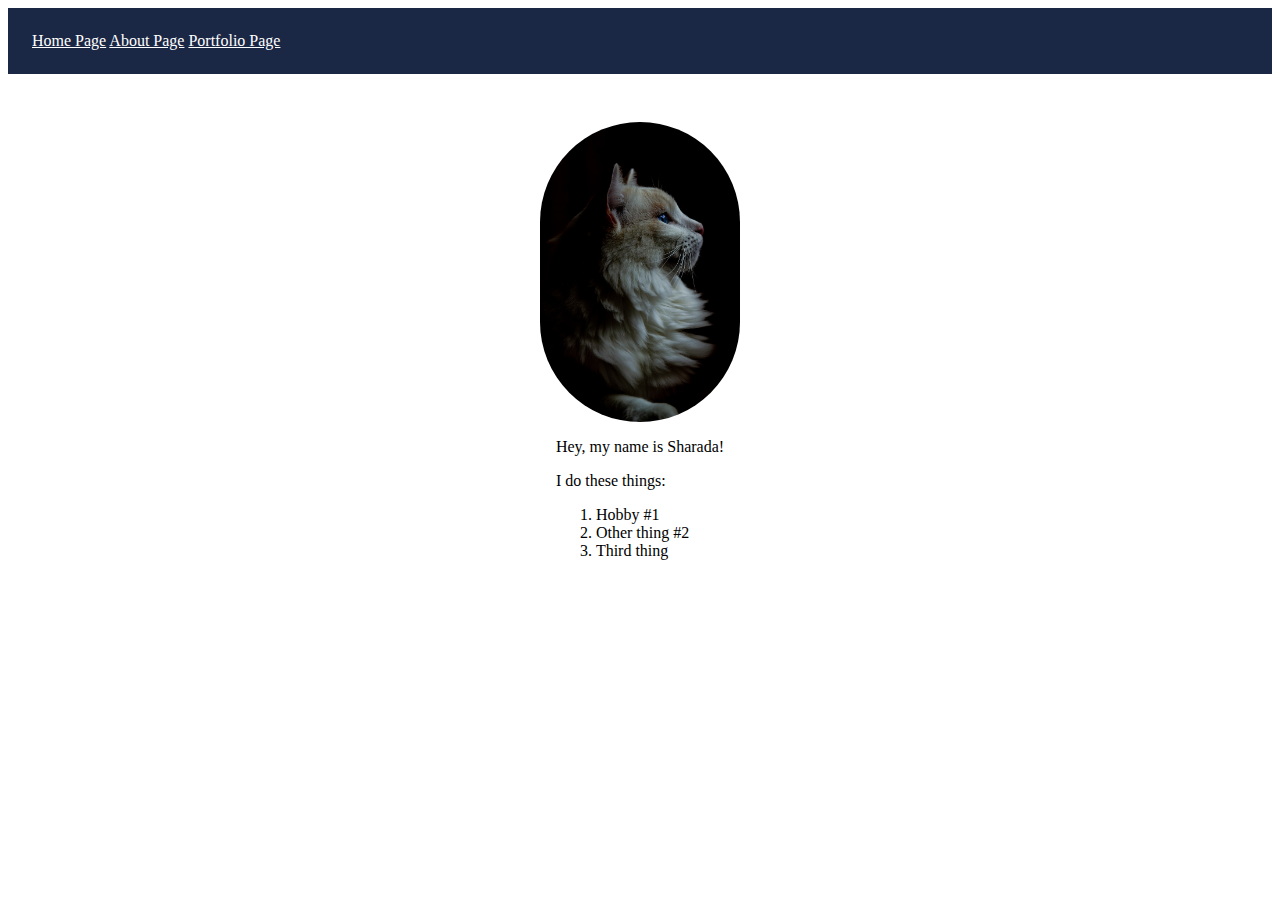
==== about.html @ c2620668 "this is my workshop 09" ====
<!DOCTYPE html>
<html lang="en">
  <head>
    <meta charset="UTF-8" />
    <meta http-equiv="X-UA-Compatible" content="IE=edge" />
    <meta name="viewport" content="width=device-width, initial-scale=1.0" />
    <title>Sharada About Page</title>
    <link rel="stylesheet" href="./assets/style.css" />
    <script src="./assets/javascript.js"></script>
  </head>
  <body>
    <nav>
      <a href="./index.html" target="_blank">Home Page</a>
      <a href="./about.html" target="_blank">About Page</a>
      <a href="./portfolio.html" target="_blank">Portfolio Page</a>
    </nav>
    <section class="centered-page">
      <img src="./assets/pic.jpg" />
      <div>
        <p>Hey, my name is Sharada!</p>
        <p>I do these things:</p>
        <ol>
          <li>Hobby #1</li>
          <li>Other thing #2</li>
          <li>Third thing</li>
        </ol>
      </div>
    </section>
  </body>
</html>
---- assets/style.css ----
.centered-text {
  text-align: center;
}

nav {
  background: #1b2845;
  padding: 24px;
}

nav a {
  color: white;
}

img {
  border-radius: 175px;
  width: 200px;
}

.centered-page {
  display: flex;
  flex-direction: column;
  align-items: center;
  padding: 48px;
}

.portfolio-page {
  display: flex;
  justify-content: center;
  align-items: end;
}
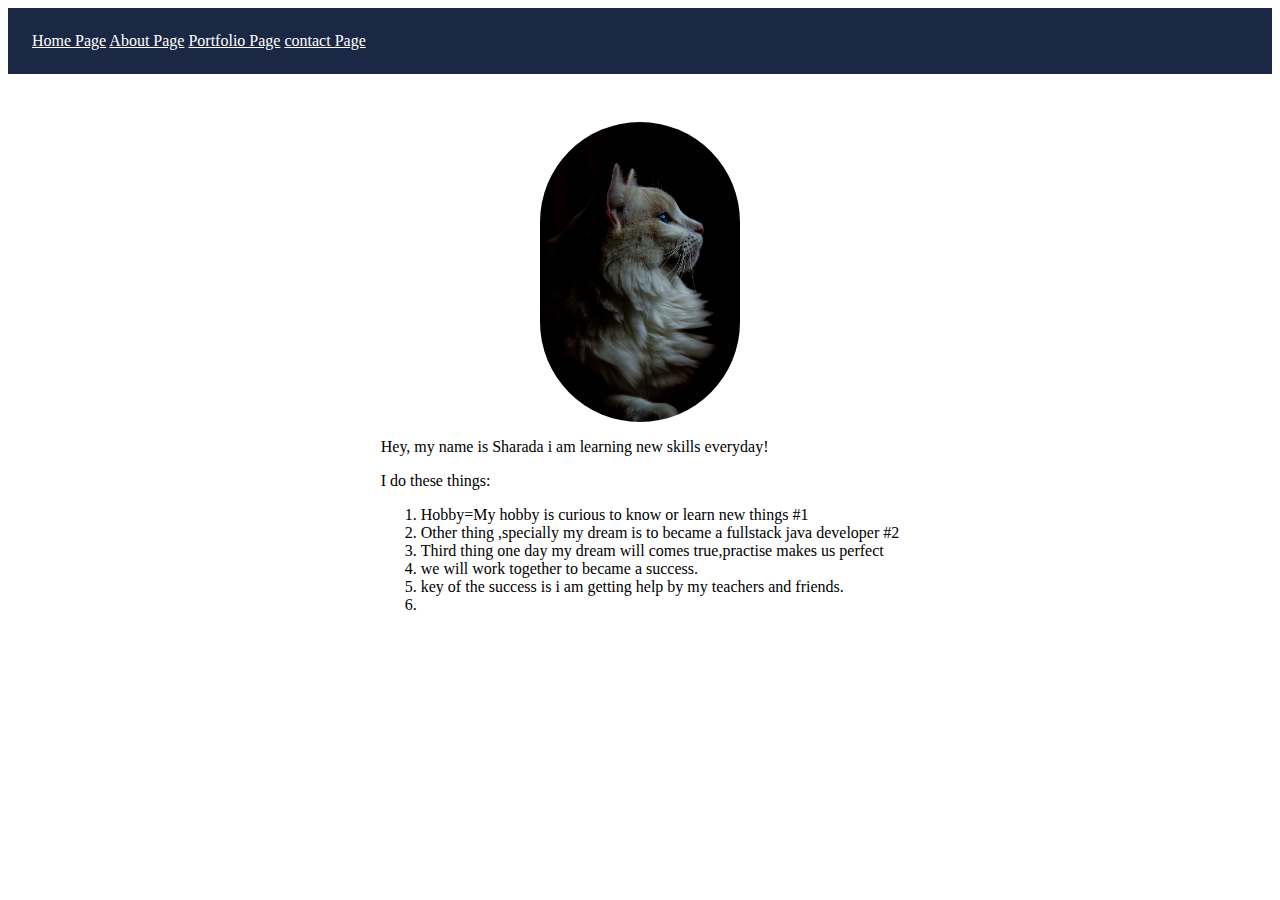
==== commit 9cc5f3a7: "contact html" ====
--- a/about.html
+++ b/about.html
@@ -1,30 +1,41 @@
 <!DOCTYPE html>
 <html lang="en">
-  <head>
-    <meta charset="UTF-8" />
-    <meta http-equiv="X-UA-Compatible" content="IE=edge" />
-    <meta name="viewport" content="width=device-width, initial-scale=1.0" />
-    <title>Sharada About Page</title>
-    <link rel="stylesheet" href="./assets/style.css" />
-    <script src="./assets/javascript.js"></script>
-  </head>
-  <body>
-    <nav>
-      <a href="./index.html" target="_blank">Home Page</a>
-      <a href="./about.html" target="_blank">About Page</a>
-      <a href="./portfolio.html" target="_blank">Portfolio Page</a>
-    </nav>
-    <section class="centered-page">
-      <img src="./assets/pic.jpg" />
-      <div>
-        <p>Hey, my name is Sharada!</p>
-        <p>I do these things:</p>
-        <ol>
-          <li>Hobby #1</li>
-          <li>Other thing #2</li>
-          <li>Third thing</li>
-        </ol>
-      </div>
-    </section>
-  </body>
-</html>
+
+<head>
+  <meta charset="UTF-8" />
+  <meta http-equiv="X-UA-Compatible" content="IE=edge" />
+  <meta name="viewport" content="width=device-width, initial-scale=1.0" />
+  <title>Sharada About Page</title>
+  <link rel="stylesheet" href="./assets/style.css" />
+  
+</head>
+
+<body>
+  <nav>
+    <a href="./index.html" target="_blank">Home Page</a>
+    <a href="./about.html" target="_blank">About Page</a>
+    <a href="./portfolio.html" target="_blank">Portfolio Page</a>
+    <a href="./contact.html" target="_blank">contact Page</a>
+  </nav>
+  <section class="centered-page">
+    <img src="./assets/pic.jpg" />
+    <div>
+      <p>Hey, my name is Sharada i am learning new skills everyday!</p>
+      <p>I do these things:</p>
+      <ol>
+        <li>Hobby=My hobby is curious to know or learn new things #1</li>
+        <li>Other thing ,specially my dream is to became a fullstack java developer #2</li>
+        <li>Third thing one day my dream will comes true,practise makes us perfect</li>
+        <li>we will work together to became a success.</li>
+        <li>key of the success is i am getting help by my teachers and friends.</li>
+        <li> 
+           <img src="https://media.gettyimages.com/id/1011456046/photo/nepal-solo-khumbu-everest-sagamartha-national-park-roped-team-ascending-wearing-oxigen-masks.jpg?s=2048x2048&w=gi&k=20&c=qzSiWE6LhqwVeJ8kW4YpRz-yyZ_5pISzUbyNdPDNhjY=" alt=""> 
+            
+          
+        </li>
+      </ol>
+    </div>
+  </section>
+</body>
+
+</html>